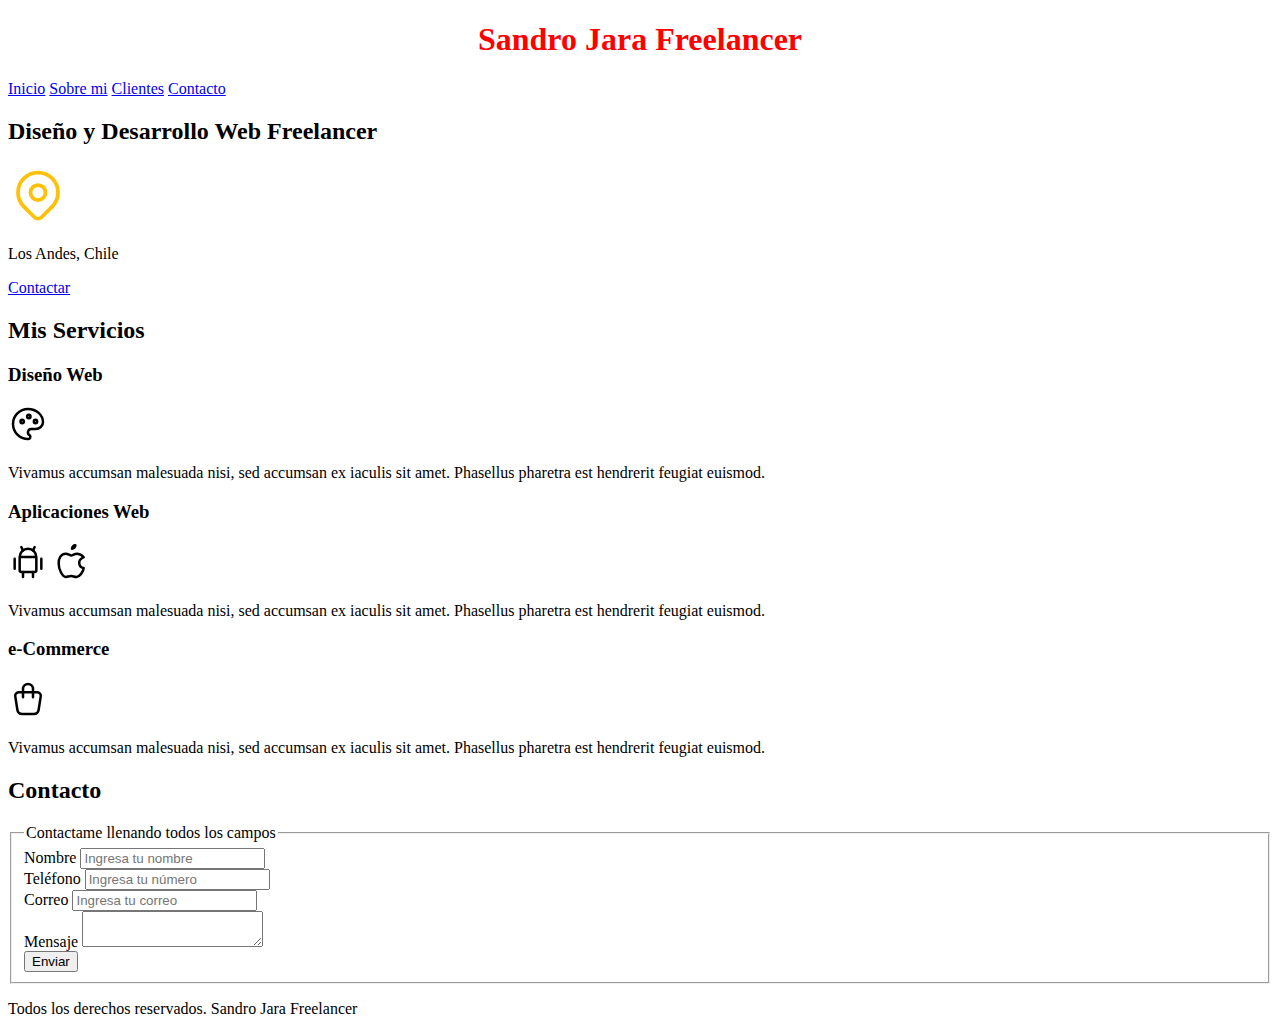
==== nosotros.html @ f7cf0747 "iniciando css" ====
<!DOCTYPE html>
<html lang="es">
<head>
  <meta charset="UTF-8">
  <meta name="viewport" content="width=device-width, initial-scale=1.0">
  <style>
    h1 {
      text-align: center;
      color: red;
    }
  </style>
  <title>Desarrollador Web Freelancer</title>
</head>

<body>
  <header>
    <h1>Sandro Jara Freelancer</h1>
  </header>

  <nav>
    <a href="#">Inicio</a>
    <a href="#">Sobre mi</a>
    <a href="#">Clientes</a>
    <a href="#">Contacto</a>
  </nav>

  <section>
    <h2>Diseño y Desarrollo Web Freelancer</h2>

    <svg xmlns="http://www.w3.org/2000/svg" class="icon icon-tabler icon-tabler-map-pin" width="60" height="60" viewBox="0 0 24 24" stroke-width="1.5" stroke="#ffc107" fill="none" stroke-linecap="round" stroke-linejoin="round">
      <path stroke="none" d="M0 0h24v24H0z" fill="none"/>
      <path d="M9 11a3 3 0 1 0 6 0a3 3 0 0 0 -6 0" />
      <path d="M17.657 16.657l-4.243 4.243a2 2 0 0 1 -2.827 0l-4.244 -4.243a8 8 0 1 1 11.314 0z" />
    </svg>

    <p>Los Andes, Chile</p>
    <a href="#">Contactar</a>
  </section>

  <main>
    <h2>Mis Servicios</h2>

    <section>
      <h3>Diseño Web</h3>
      <svg xmlns="http://www.w3.org/2000/svg" class="icon icon-tabler icon-tabler-palette" width="40" height="40" viewBox="0 0 24 24" stroke-width="1.5" stroke="#000000" fill="none" stroke-linecap="round" stroke-linejoin="round">
        <path stroke="none" d="M0 0h24v24H0z" fill="none"/>
        <path d="M12 21a9 9 0 0 1 0 -18c4.97 0 9 3.582 9 8c0 1.06 -.474 2.078 -1.318 2.828c-.844 .75 -1.989 1.172 -3.182 1.172h-2.5a2 2 0 0 0 -1 3.75a1.3 1.3 0 0 1 -1 2.25" />
        <path d="M8.5 10.5m-1 0a1 1 0 1 0 2 0a1 1 0 1 0 -2 0" />
        <path d="M12.5 7.5m-1 0a1 1 0 1 0 2 0a1 1 0 1 0 -2 0" />
        <path d="M16.5 10.5m-1 0a1 1 0 1 0 2 0a1 1 0 1 0 -2 0" />
      </svg>
      <p>Vivamus accumsan malesuada nisi, sed accumsan ex iaculis sit amet. Phasellus pharetra est hendrerit feugiat euismod.
      </p>
    </section>

    <section>
      <h3>Aplicaciones Web</h3>
      <svg xmlns="http://www.w3.org/2000/svg" class="icon icon-tabler icon-tabler-brand-android" width="40" height="40" viewBox="0 0 24 24" stroke-width="1.5" stroke="#000000" fill="none" stroke-linecap="round" stroke-linejoin="round">
        <path stroke="none" d="M0 0h24v24H0z" fill="none"/>
        <path d="M4 10l0 6" />
        <path d="M20 10l0 6" />
        <path d="M7 9h10v8a1 1 0 0 1 -1 1h-8a1 1 0 0 1 -1 -1v-8a5 5 0 0 1 10 0" />
        <path d="M8 3l1 2" />
        <path d="M16 3l-1 2" />
        <path d="M9 18l0 3" />
        <path d="M15 18l0 3" />
      </svg>
      <svg xmlns="http://www.w3.org/2000/svg" class="icon icon-tabler icon-tabler-brand-apple" width="40" height="40" viewBox="0 0 24 24" stroke-width="1.5" stroke="#000000" fill="none" stroke-linecap="round" stroke-linejoin="round">
        <path stroke="none" d="M0 0h24v24H0z" fill="none"/>
        <path d="M8.286 7.008c-3.216 0 -4.286 3.23 -4.286 5.92c0 3.229 2.143 8.072 4.286 8.072c1.165 -.05 1.799 -.538 3.214 -.538c1.406 0 1.607 .538 3.214 .538s4.286 -3.229 4.286 -5.381c-.03 -.011 -2.649 -.434 -2.679 -3.23c-.02 -2.335 2.589 -3.179 2.679 -3.228c-1.096 -1.606 -3.162 -2.113 -3.75 -2.153c-1.535 -.12 -3.032 1.077 -3.75 1.077c-.729 0 -2.036 -1.077 -3.214 -1.077z" />
        <path d="M12 4a2 2 0 0 0 2 -2a2 2 0 0 0 -2 2" />
      </svg>
      <p>Vivamus accumsan malesuada nisi, sed accumsan ex iaculis sit amet. Phasellus pharetra est hendrerit feugiat euismod.
      </p>
    </section>

    <section>
      <h3>e-Commerce</h3>
      <svg xmlns="http://www.w3.org/2000/svg" class="icon icon-tabler icon-tabler-shopping-bag" width="40" height="40" viewBox="0 0 24 24" stroke-width="1.5" stroke="#000000" fill="none" stroke-linecap="round" stroke-linejoin="round">
        <path stroke="none" d="M0 0h24v24H0z" fill="none"/>
        <path d="M6.331 8h11.339a2 2 0 0 1 1.977 2.304l-1.255 8.152a3 3 0 0 1 -2.966 2.544h-6.852a3 3 0 0 1 -2.965 -2.544l-1.255 -8.152a2 2 0 0 1 1.977 -2.304z" />
        <path d="M9 11v-5a3 3 0 0 1 6 0v5" />
      </svg>
      <p>Vivamus accumsan malesuada nisi, sed accumsan ex iaculis sit amet. Phasellus pharetra est hendrerit feugiat euismod.
      </p>
    </section>
  </main>
  
  <section>
    <h2>Contacto</h2>

    <form action="">
      <fieldset>
        <legend>
          Contactame llenando todos los campos
        </legend>

        <div>
          <label for="">Nombre</label>
          <input type="text" name="" id="" placeholder="Ingresa tu nombre">
        </div>

        <div>
          <label for="">Teléfono</label>
          <input type="tel" name="" id="" placeholder="Ingresa tu número">
        </div>  

        <div>
          <label for="">Correo</label>
          <input type="email" name="" id="" placeholder="Ingresa tu correo">
        </div>

        <div>
          <label for="">Mensaje</labe>
          <textarea name="" id=""></textarea>
        </div>

        <div>
          <input type="submit" name="" id="" value="Enviar">
        </div>
      </fieldset>
    </form>
  </section>

  <footer>
    <p>Todos los derechos reservados. Sandro Jara Freelancer</p>
  </footer>
</body>
</html>
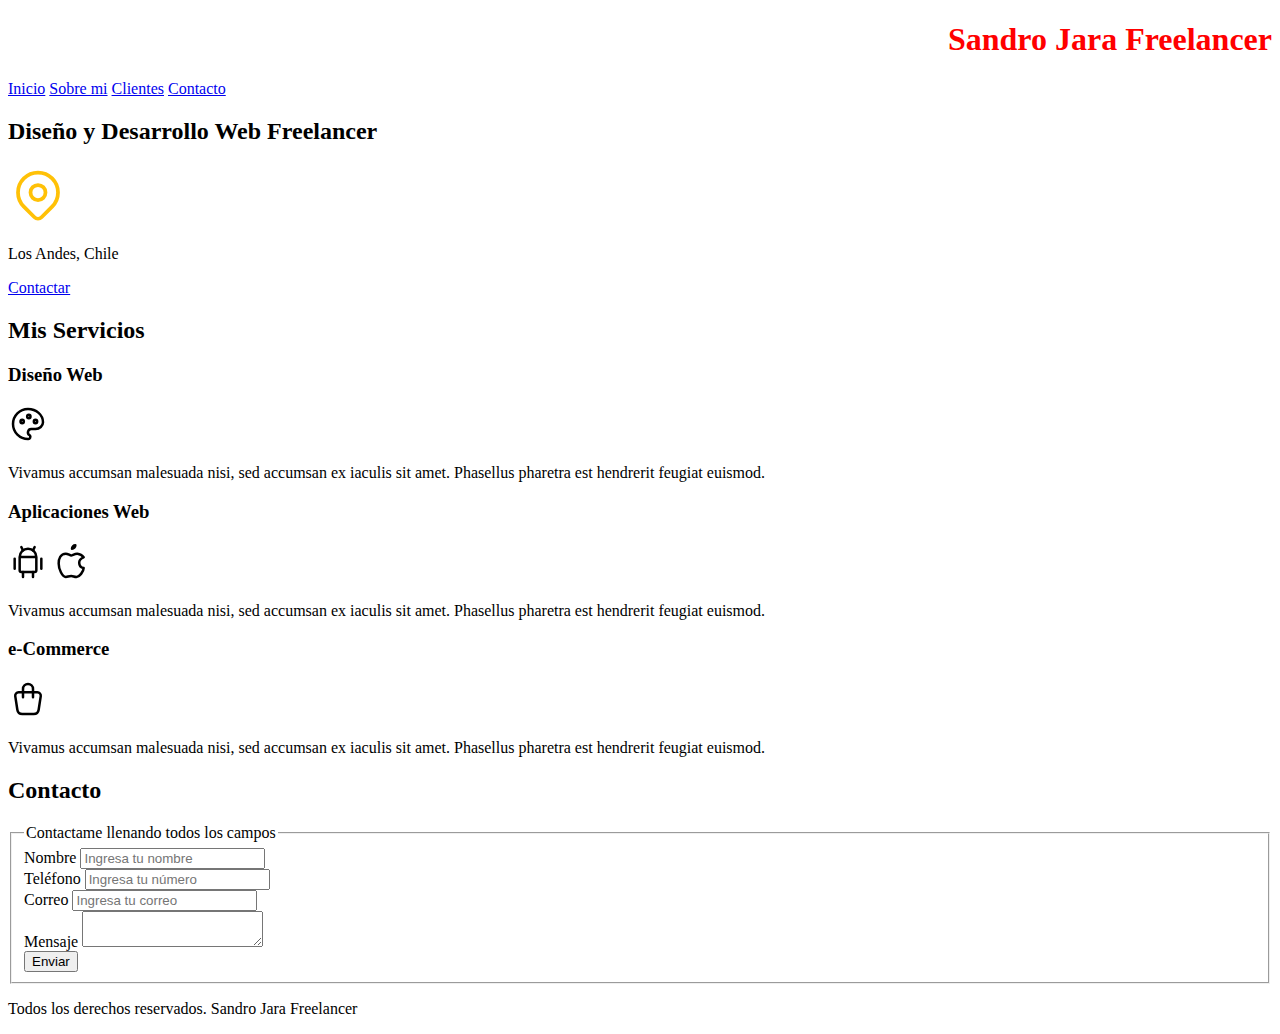
==== commit b6e8f135: "creando hoja externa css" ====
--- a/nosotros.html
+++ b/nosotros.html
@@ -3,13 +3,9 @@
 <head>
   <meta charset="UTF-8">
   <meta name="viewport" content="width=device-width, initial-scale=1.0">
-  <style>
-    h1 {
-      text-align: center;
-      color: red;
-    }
-  </style>
   <title>Desarrollador Web Freelancer</title>
+  <link rel="preload" href="css/styles.css" as="style">
+  <link rel="stylesheet" href="css/styles.css">
 </head>
 
 <body>
--- a/css/styles.css
+++ b/css/styles.css
@@ -0,0 +1,4 @@
+h1 {
+  text-align: right;
+  color: red;
+}--- a/css/styles.css
+++ b/css/styles.css
@@ -0,0 +1,4 @@
+h1 {
+  text-align: right;
+  color: red;
+}